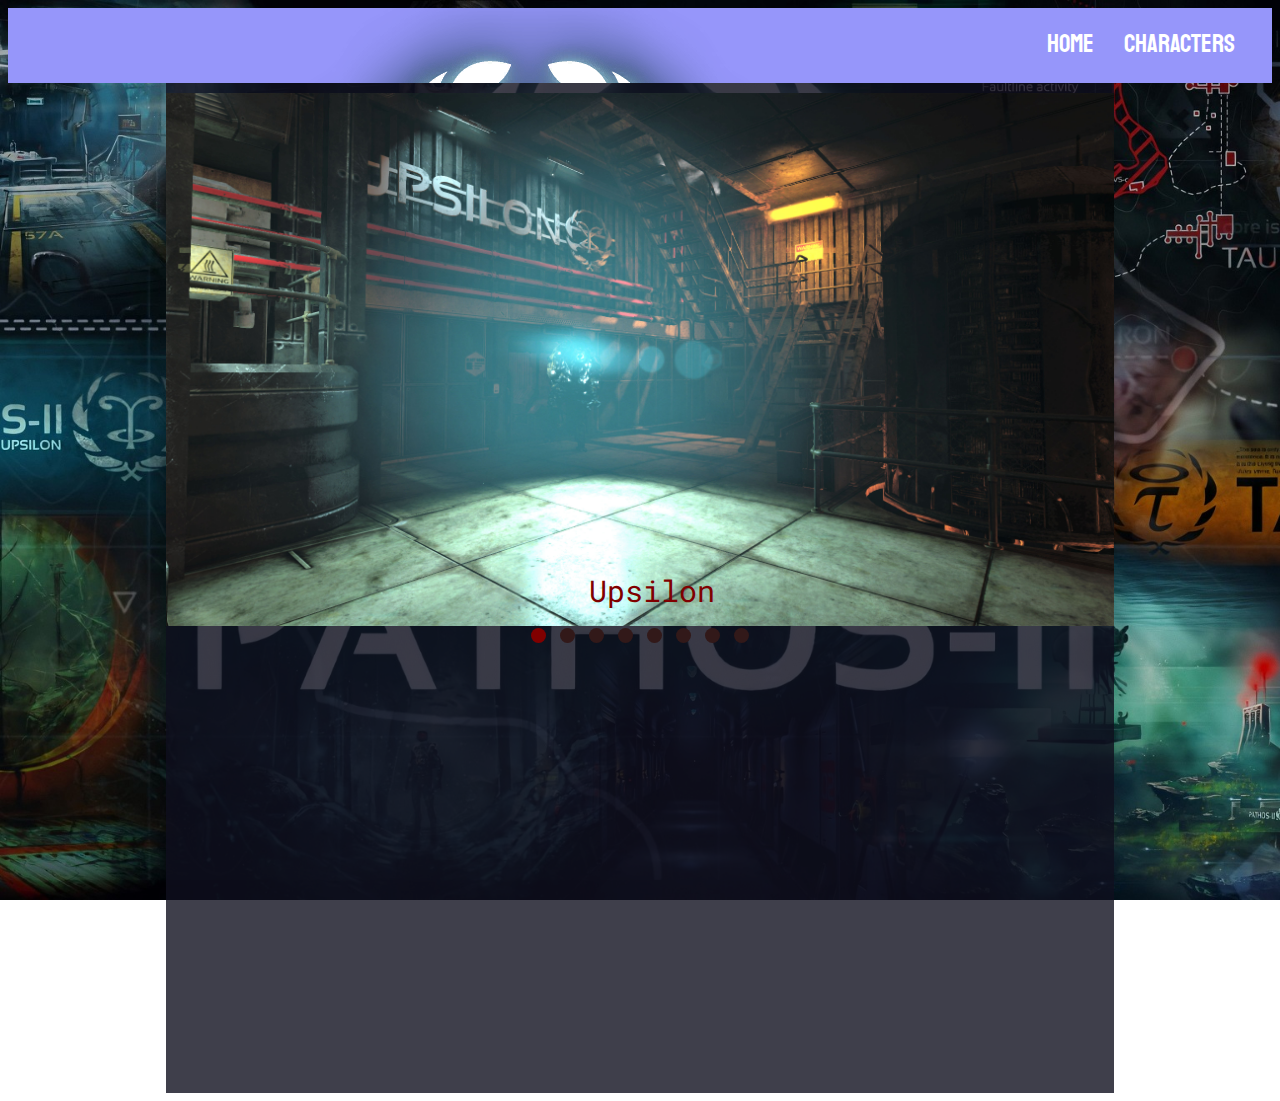
==== pathos2.html @ 28dc01f1 "Pathos2.html embedded, Slideshow made" ====
<!DOCTYPE html>
<html lang="hu">
<head>
    <meta charset="UTF-8">
    <meta name="viewport" content="width=device-width, initial-scale=1.0">

    <link href="https://cdn.jsdelivr.net/npm/bootstrap@5.0.0-beta1/dist/css/bootstrap.min.css" rel="stylesheet" integrity="sha384-giJF6kkoqNQ00vy+HMDP7azOuL0xtbfIcaT9wjKHr8RbDVddVHyTfAAsrekwKmP1" crossorigin="anonymous">
    <link rel="stylesheet" href="./src/style/global.css">
    <link rel="stylesheet" href="./src/style/pathos2.css">

    <link rel="preconnect" href="https://fonts.gstatic.com">
    <link href="https://fonts.googleapis.com/css2?family=Roboto+Mono:ital,wght@1,400&display=swap" rel="stylesheet">

    <link rel="preconnect" href="https://fonts.gstatic.com">
    <link href="https://fonts.googleapis.com/css2?family=Staatliches&display=swap" rel="stylesheet">

    <title>Pathos II</title>
</head>
<body>
  <div class="container-fluid">
    <div class="row">
        <div class="topnav">
            <img src="./src/res/img/bg/navbarpathos2.png">
            <a href="index.html">Home</a>
            <a href="">Characters</a>
            <a href="">Enemies</a>
            <a class="active">Pathos II (static)</a>
        </div>

        <div class="maintext">
          <div class="slideshow-container">
              <div class="mySlides fade">
                <img src="./src/res/img/scroll/upsilon.jpg">
                <div class="scrolltext">Upsilon</div>
              </div>

              <div class="mySlides fade">
                <img src="./src/res/img/scroll/lambda.jpg">
                <div class="scrolltext">Lambda</div>
              </div>

              <div class="mySlides fade">
                <img src="./src/res/img/scroll/delta.jpg">
                <div class="scrolltext">Delta</div>
              </div>

              <div class="mySlides fade">
                <img src="./src/res/img/scroll/theta.jpg">
                <div class="scrolltext">Theta</div>
              </div>

              <div class="mySlides fade">
                <img src="./src/res/img/scroll/omicron.jpg">
                <div class="scrolltext">Omicron</div>
              </div>

              <div class="mySlides fade">
                <img src="./src/res/img/scroll/alpha.jpg">
                <div class="scrolltext">Alpha</div>
              </div>

              <div class="mySlides fade">
                <img src="./src/res/img/scroll/tau.jpg">
                <div class="scrolltext">Tau</div>
              </div>

              <div class="mySlides fade">
                <img src="./src/res/img/scroll/phi.jpg">
                <div class="scrolltext">Phi</div>
              </div>
          </div>

          <div style="text-align:center">
            <span class="dot"></span>
            <span class="dot"></span>
            <span class="dot"></span>
            <span class="dot"></span>
            <span class="dot"></span>
            <span class="dot"></span>
            <span class="dot"></span>
            <span class="dot"></span>
          </div>
    </div>
  </div>
</div>

  <script src="./src/javascript/pathos2.js"></script>
</body>
</html>
---- src/style/global.css ----
/*Navbar*/

.topnav {
    overflow: hidden;
    background-color: rgb(0, 0, 0);
    font-family: 'Staatliches', cursive;
    max-height: 75px;
  }
  
.topnav a {
  float: left;
  color:rgb(50, 50, 100);;
  text-align: center;
  padding: 20px 15px;
  text-decoration: none;
  font-size: 25px;
}
  
.topnav a:hover {
  background-color: rgb(50, 50, 100);
  color: black;
}
  
.topnav a.active {
  background-color: rgb(25, 25, 50);
  color: rgb(50, 50, 100);;
}

.topnav img{
  height: 100%;
  width: auto;
  float: left;
}

/*Navbar*/

.maintext{
  font-family: 'Roboto Mono', monospace;
  color: rgb(80,80,40);
  background-color: rgba(0, 0, 0, 0.8);
  display: block;
  width: 75%;
  margin: 0 auto;
  padding-top: 10px;
  min-height: 1000px;
}
---- src/style/pathos2.css ----
body {
    background: url("../res/img/bg/bgpathos2.jpg") no-repeat center center fixed;
    background-size: cover;
}

.topnav {
    background-color: rgb(150, 150, 250);
}

.topnav a {
    color: white;
}

.topnav a:hover {
    background-color: rgb(125, 125, 250);
    color: rgb(150, 150, 250);
}

.topnav a.active {
    background-color: rgb(100, 100, 200);
    color: rgb(50, 50, 100);;
}

.maintext{
    color: rgb(80,80,40);
    background-color: rgba(15, 15, 30, 0.8);
}

.mySlides {
    display: none;
}

.mySlides img {
    width: 100%;
    max-height: 600px;
    vertical-align: middle;
}

.slideshow-container {
  max-width: 1000px;
  position: relative;
  margin: auto;
}

.scrolltext {
  color: maroon;
  font-size: 30px;
  padding: 8px 12px;
  position: absolute;
  bottom: 8px;
  width: 100%;
  text-align: center;
}

.dot {
  height: 15px;
  width: 15px;
  margin: 0 2px;
  background-color: rgb(50, 25, 25);
  border-radius: 50%;
  display: inline-block;
  transition: background-color 0.6s ease;
}

.activedot {
  background-color: maroon;
}

.fade {
  animation-name: fade;
  animation-fill-mode: forwards;
  animation-duration: 1.5s;
}
  
@keyframes fade {
    from {opacity: .5} 
    to {opacity: 1}
}
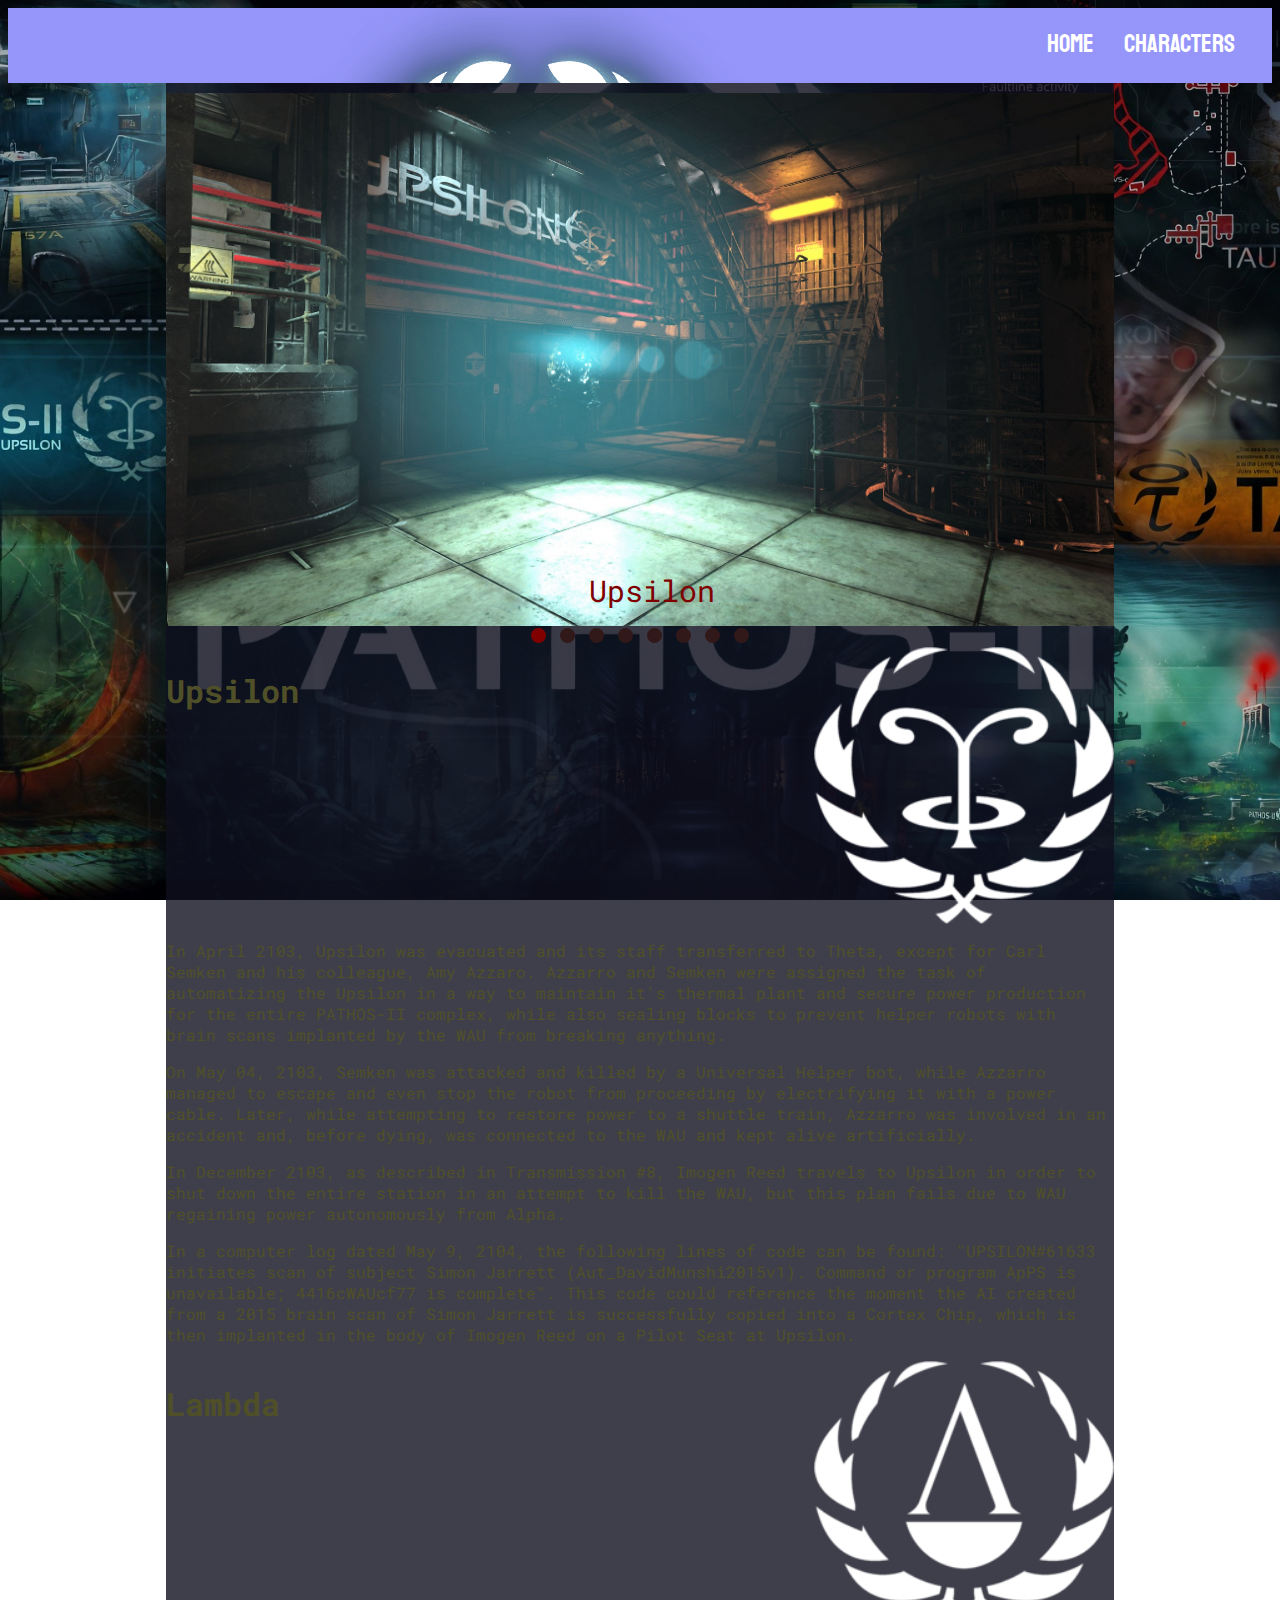
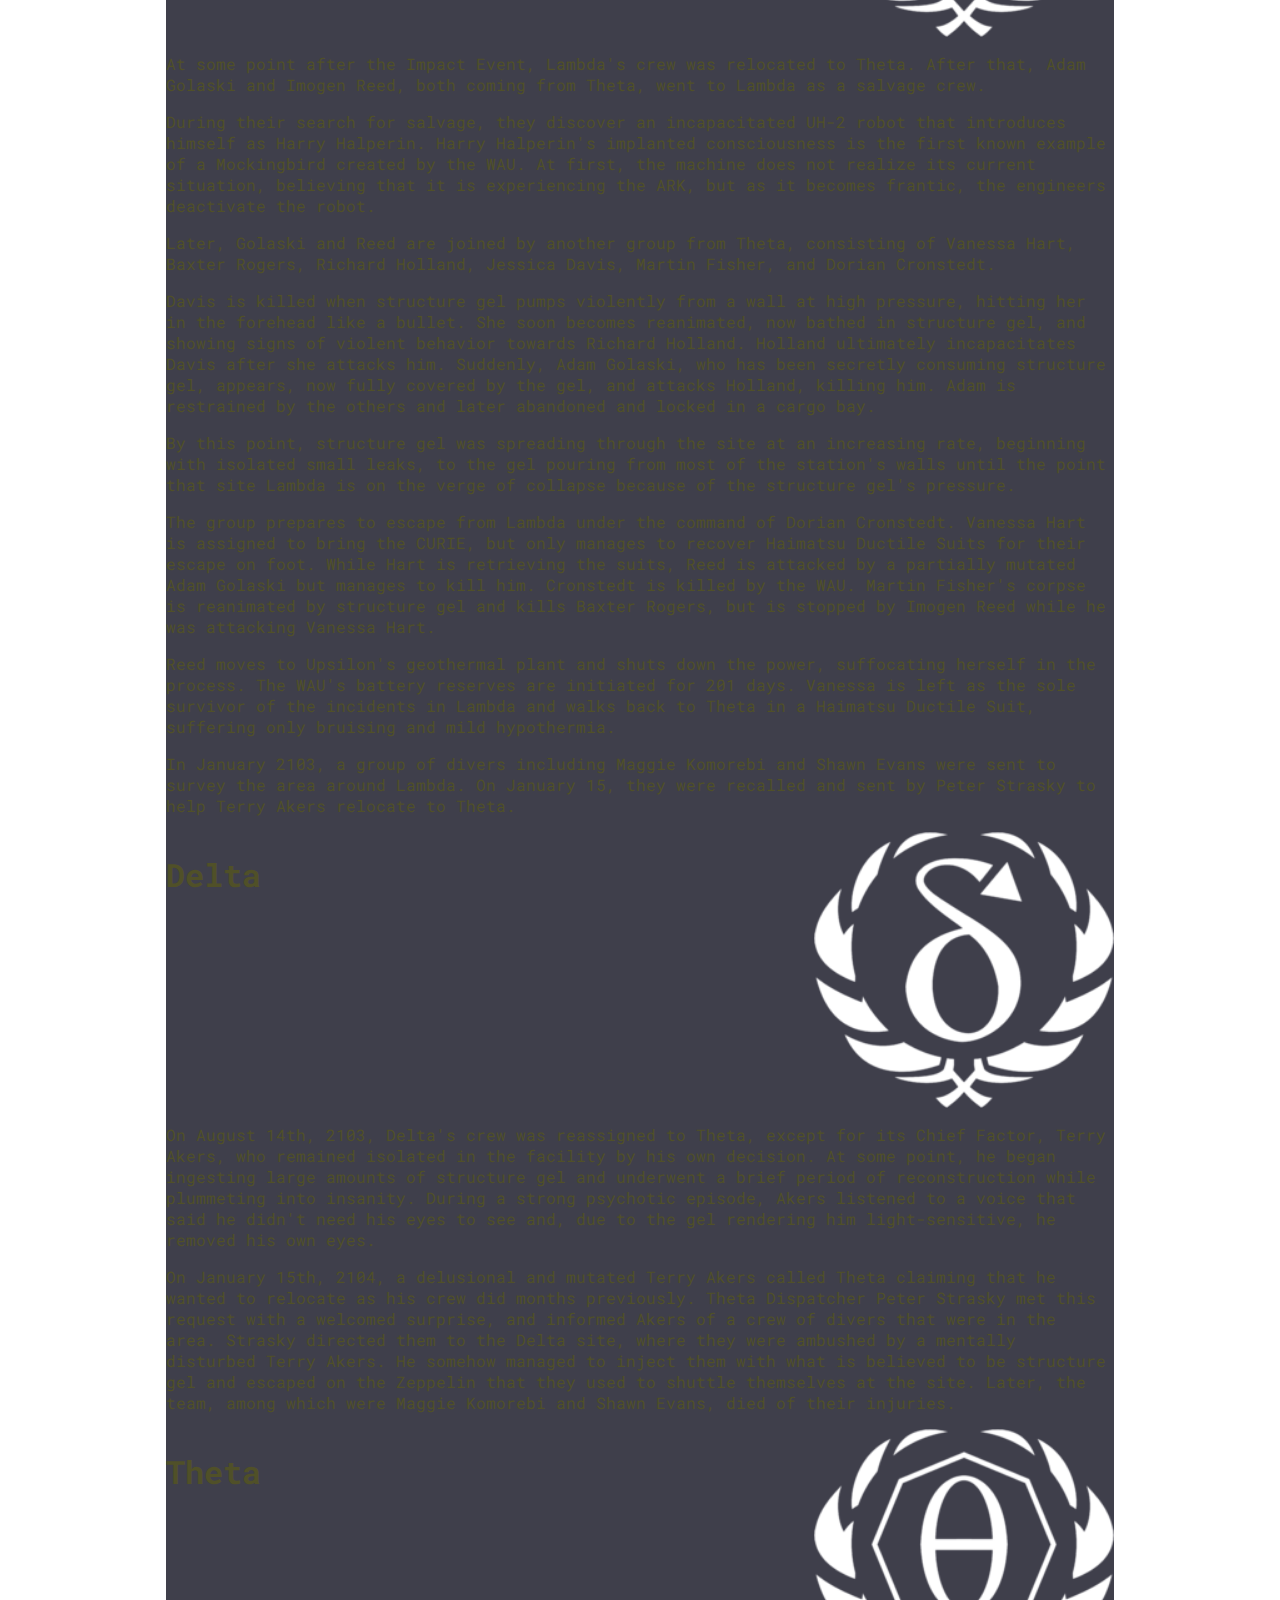
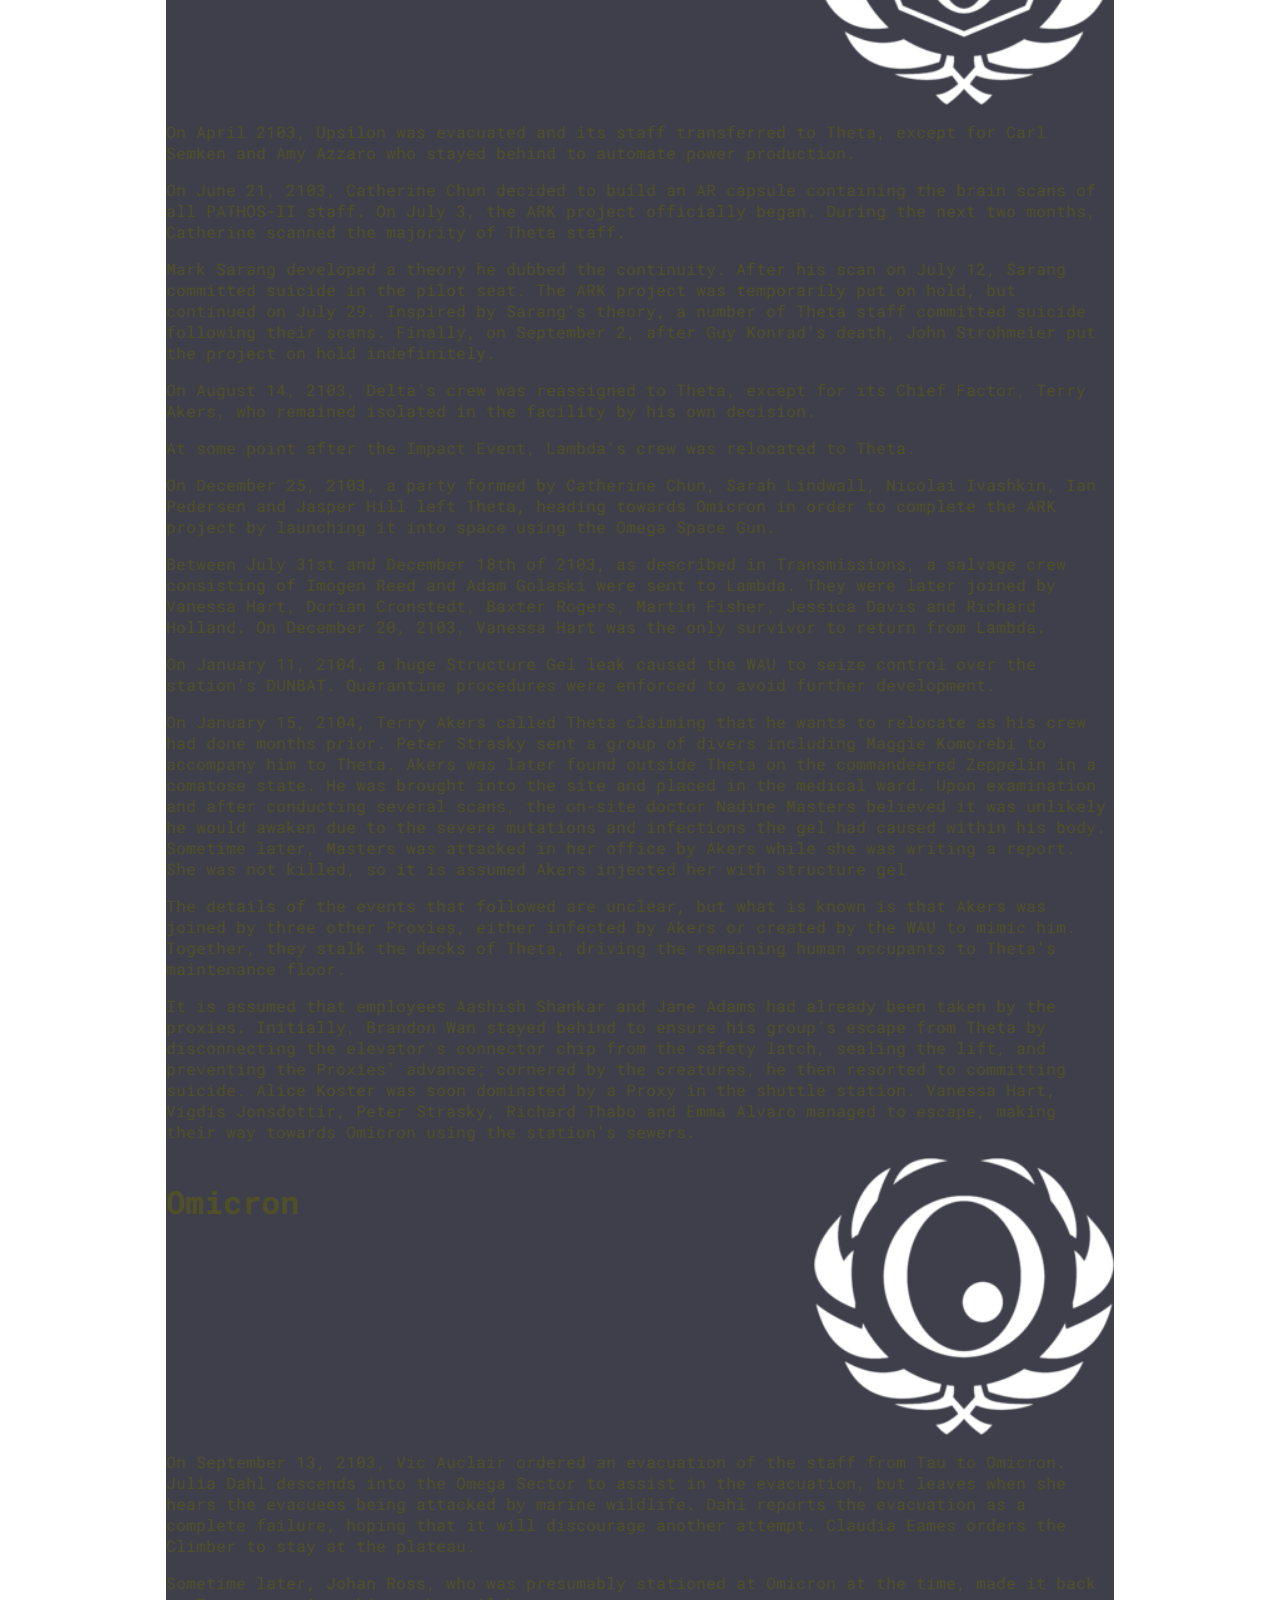
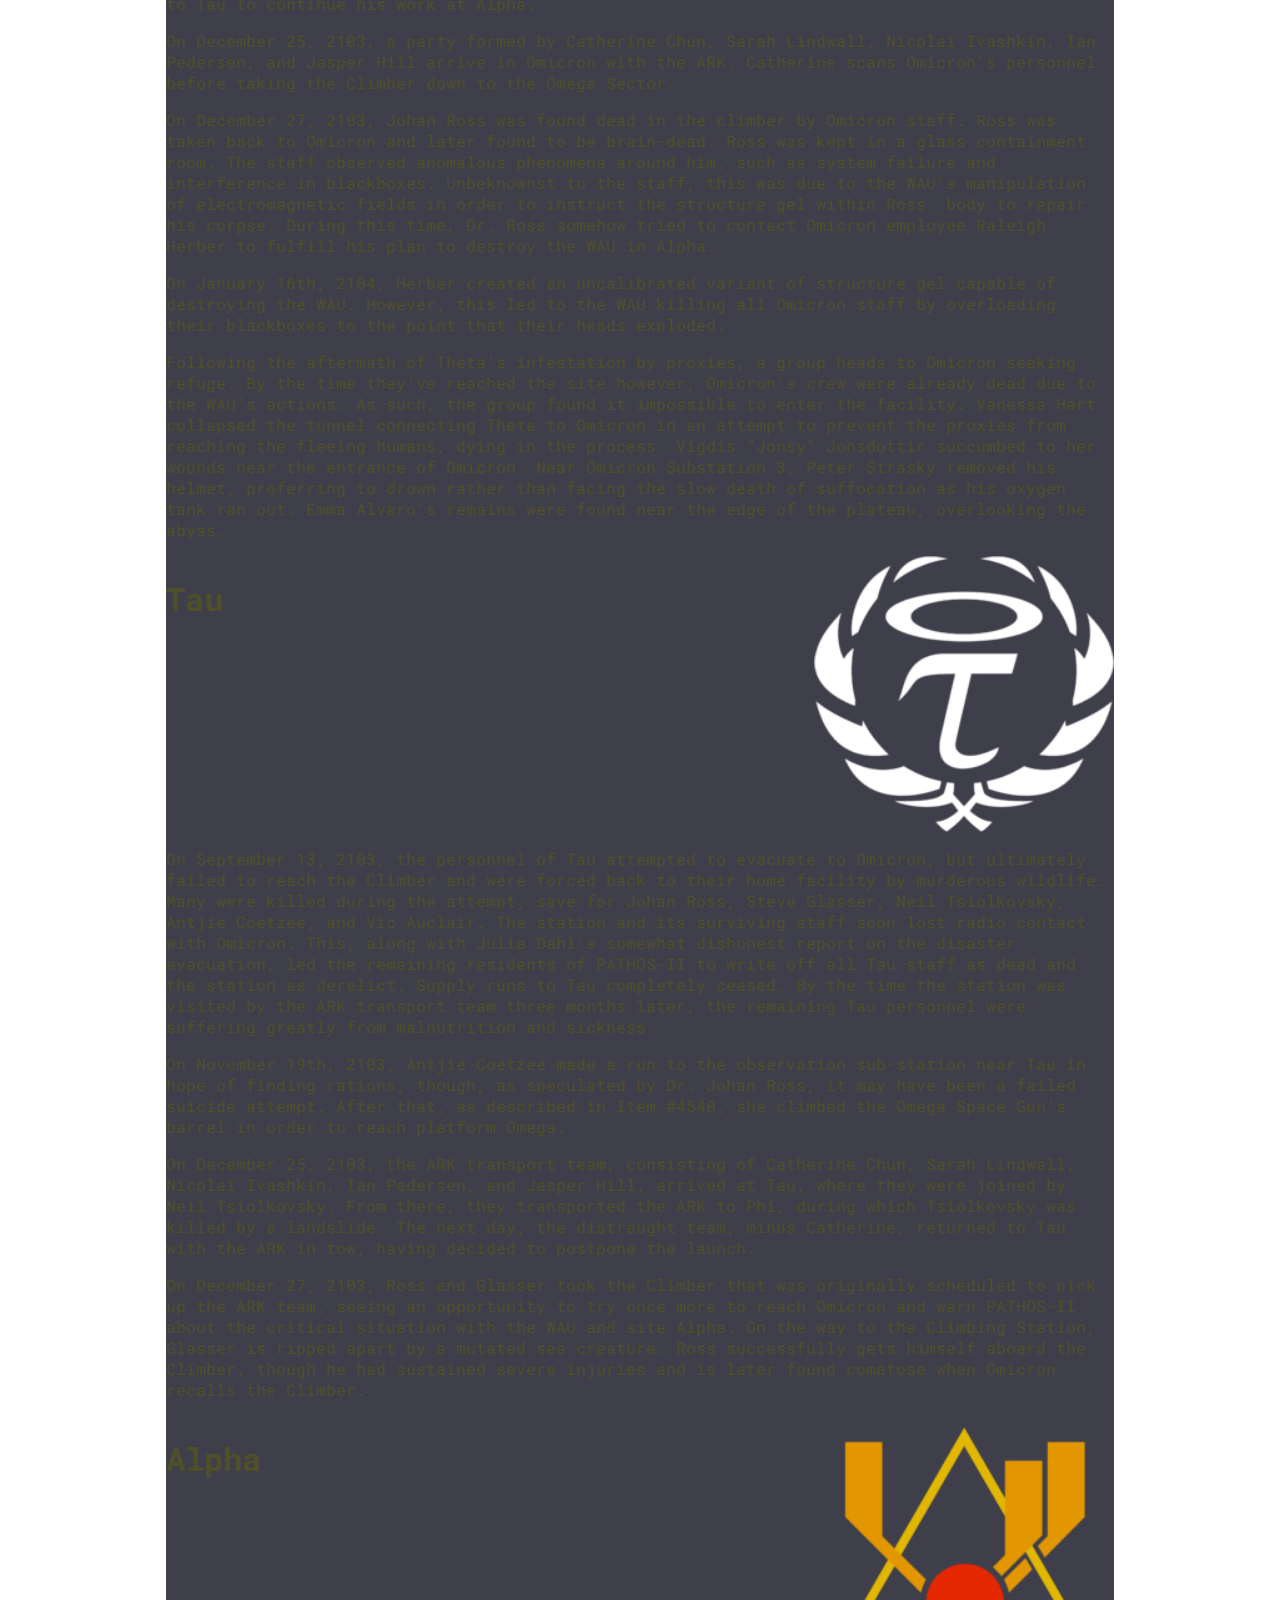
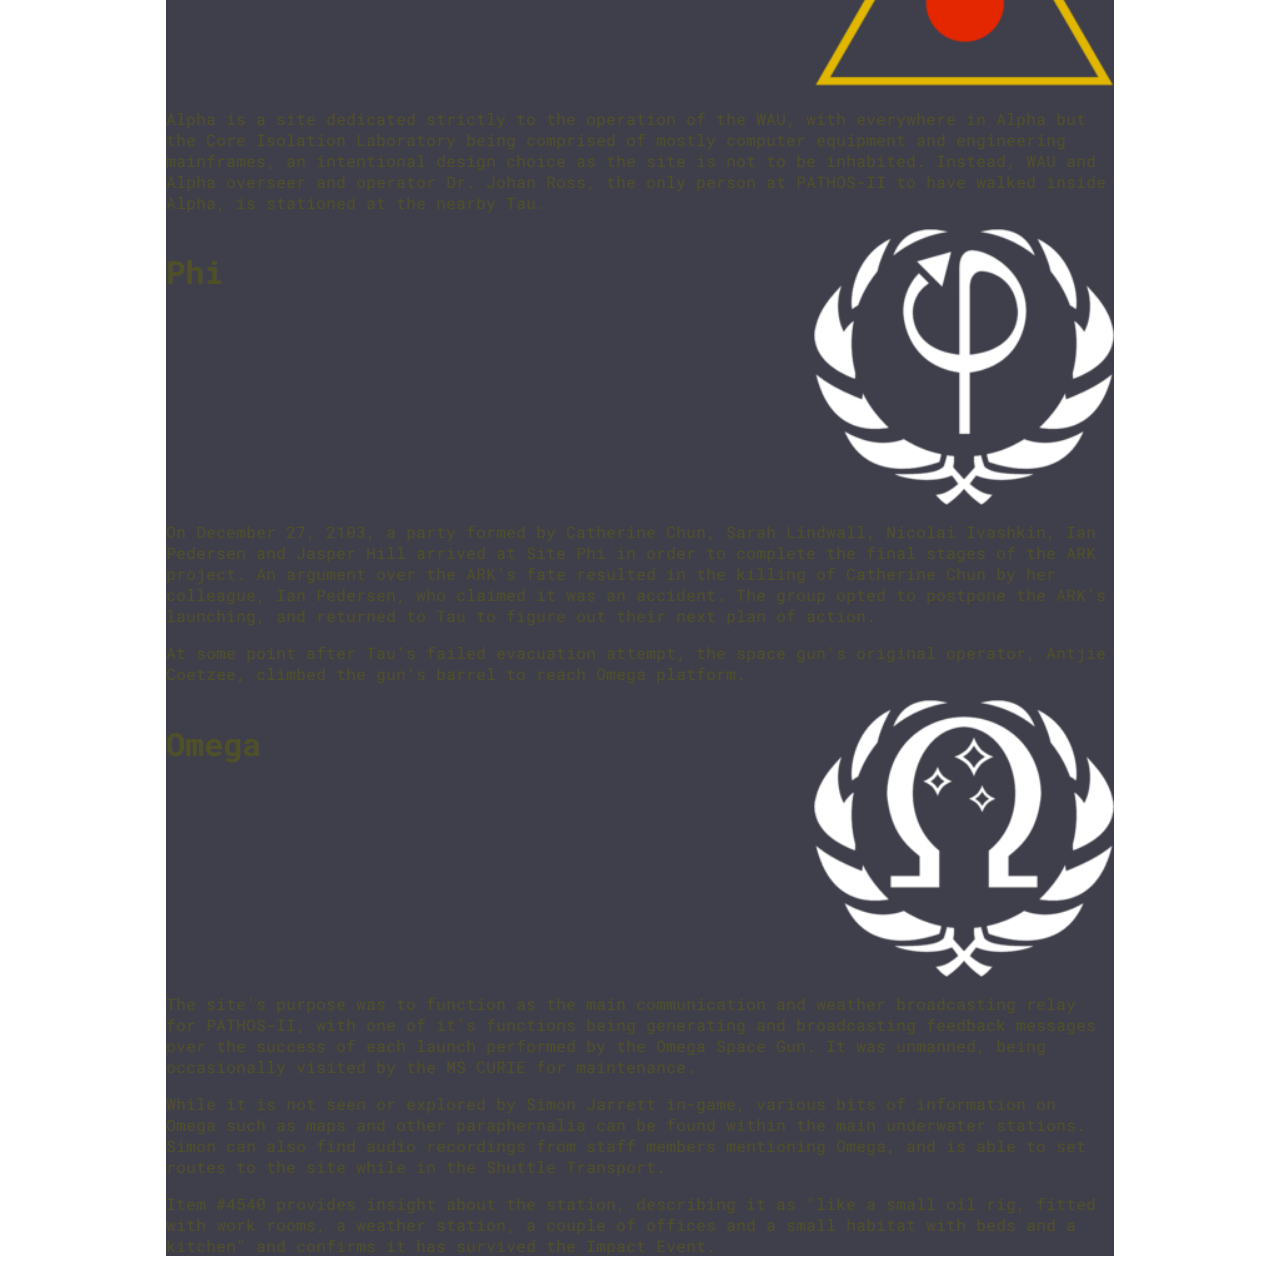
==== commit ba28327f: "patos2.html advanced, mostly mobile first" ====
--- a/pathos2.html
+++ b/pathos2.html
@@ -30,42 +30,42 @@
         <div class="maintext">
           <div class="slideshow-container">
               <div class="mySlides fade">
-                <img src="./src/res/img/scroll/upsilon.jpg">
+                <a href="#upsilon"><img src="./src/res/img/scroll/upsilon.jpg"></a>
                 <div class="scrolltext">Upsilon</div>
               </div>
 
               <div class="mySlides fade">
-                <img src="./src/res/img/scroll/lambda.jpg">
+                <a href="#lambda"><img src="./src/res/img/scroll/lambda.jpg"></a>
                 <div class="scrolltext">Lambda</div>
               </div>
 
               <div class="mySlides fade">
-                <img src="./src/res/img/scroll/delta.jpg">
+                <a href="#delta"><img src="./src/res/img/scroll/delta.jpg"></a>
                 <div class="scrolltext">Delta</div>
               </div>
 
               <div class="mySlides fade">
-                <img src="./src/res/img/scroll/theta.jpg">
+                <a href="#theta"><img src="./src/res/img/scroll/theta.jpg"></a>
                 <div class="scrolltext">Theta</div>
               </div>
 
               <div class="mySlides fade">
-                <img src="./src/res/img/scroll/omicron.jpg">
+                <a href="#omicron"><img src="./src/res/img/scroll/omicron.jpg"></a>
                 <div class="scrolltext">Omicron</div>
               </div>
 
               <div class="mySlides fade">
-                <img src="./src/res/img/scroll/alpha.jpg">
+                <a href="#alpha"><img src="./src/res/img/scroll/alpha.jpg"></a>
                 <div class="scrolltext">Alpha</div>
               </div>
 
               <div class="mySlides fade">
-                <img src="./src/res/img/scroll/tau.jpg">
+                <a href="#tau"><img src="./src/res/img/scroll/tau.jpg"></a>
                 <div class="scrolltext">Tau</div>
               </div>
 
               <div class="mySlides fade">
-                <img src="./src/res/img/scroll/phi.jpg">
+                <a href="#phi"><img src="./src/res/img/scroll/phi.jpg"></a>
                 <div class="scrolltext">Phi</div>
               </div>
           </div>
@@ -80,6 +80,192 @@
             <span class="dot"></span>
             <span class="dot"></span>
           </div>
+
+          <div id="upsilon">
+            <div class="logo">
+              <h1>Upsilon</h1>
+              <img src="src/res/img/sites/upsilon.png">
+            </div>
+            <p>
+              In April 2103, Upsilon was evacuated and its staff transferred to Theta, except for Carl Semken and his colleague, Amy Azzaro. Azzarro and Semken were assigned the task of automatizing the Upsilon in a way to maintain it's thermal plant and secure power production for the entire PATHOS-II complex, while also sealing blocks to prevent helper robots with brain scans implanted by the WAU from breaking anything.
+            </p>
+            <p>
+              On May 04, 2103, Semken was attacked and killed by a Universal Helper bot, while Azzarro managed to escape and even stop the robot from proceeding by electrifying it with a power cable. Later, while attempting to restore power to a shuttle train, Azzarro was involved in an accident and, before dying, was connected to the WAU and kept alive artificially.
+            </p>
+            <p>
+              In December 2103, as described in Transmission #8, Imogen Reed travels to Upsilon in order to shut down the entire station in an attempt to kill the WAU, but this plan fails due to WAU regaining power autonomously from Alpha.
+            </p>
+            <p>
+              In a computer log dated May 9, 2104, the following lines of code can be found: "UPSILON#61633 initiates scan of subject Simon Jarrett (Aut_DavidMunshi2015v1). Command or program ApPS is unavailable; 4416cWAUcf77 is complete". This code could reference the moment the AI created from a 2015 brain scan of Simon Jarrett is successfully copied into a Cortex Chip, which is then implanted in the body of Imogen Reed on a Pilot Seat at Upsilon.
+            </p>
+          </div>
+
+          <div id="lambda">
+            <div class="logo">
+              <h1>Lambda</h1>
+              <img src="src/res/img/sites/lambda.png">
+            </div>
+            <p>
+              At some point after the Impact Event, Lambda's crew was relocated to Theta. After that, Adam Golaski and Imogen Reed, both coming from Theta, went to Lambda as a salvage crew.
+            </p>
+            <p>
+              During their search for salvage, they discover an incapacitated UH-2 robot that introduces himself as Harry Halperin. Harry Halperin's implanted consciousness is the first known example of a Mockingbird created by the WAU. At first, the machine does not realize its current situation, believing that it is experiencing the ARK, but as it becomes frantic, the engineers deactivate the robot.
+            </p>
+            <p>
+              Later, Golaski and Reed are joined by another group from Theta, consisting of Vanessa Hart, Baxter Rogers, Richard Holland, Jessica Davis, Martin Fisher, and Dorian Cronstedt.
+            </p>
+            <p>
+              Davis is killed when structure gel pumps violently from a wall at high pressure, hitting her in the forehead like a bullet. She soon becomes reanimated, now bathed in structure gel, and showing signs of violent behavior towards Richard Holland. Holland ultimately incapacitates Davis after she attacks him. Suddenly, Adam Golaski, who has been secretly consuming structure gel, appears, now fully covered by the gel, and attacks Holland, killing him. Adam is restrained by the others and later abandoned and locked in a cargo bay.
+            </p>
+            <p>
+              By this point, structure gel was spreading through the site at an increasing rate, beginning with isolated small leaks, to the gel pouring from most of the station's walls until the point that site Lambda is on the verge of collapse because of the structure gel's pressure.
+            </p>
+            <p>
+              The group prepares to escape from Lambda under the command of Dorian Cronstedt. Vanessa Hart is assigned to bring the CURIE, but only manages to recover Haimatsu Ductile Suits for their escape on foot. While Hart is retrieving the suits, Reed is attacked by a partially mutated Adam Golaski but manages to kill him. Cronstedt is killed by the WAU. Martin Fisher's corpse is reanimated by structure gel and kills Baxter Rogers, but is stopped by Imogen Reed while he was attacking Vanessa Hart.
+            </p>
+            <p>
+              Reed moves to Upsilon's geothermal plant and shuts down the power, suffocating herself in the process. The WAU's battery reserves are initiated for 201 days. Vanessa is left as the sole survivor of the incidents in Lambda and walks back to Theta in a Haimatsu Ductile Suit, suffering only bruising and mild hypothermia.
+            </p>
+            <p>
+              In January 2103, a group of divers including Maggie Komorebi and Shawn Evans were sent to survey the area around Lambda. On January 15, they were recalled and sent by Peter Strasky to help Terry Akers relocate to Theta.
+          </p>
+        </div>
+
+        <div id="delta">
+          <div class="logo">
+            <h1>Delta</h1>
+            <img src="src/res/img/sites/delta.png">
+          </div>
+          <p>
+            On August 14th, 2103, Delta's crew was reassigned to Theta, except for its Chief Factor, Terry Akers, who remained isolated in the facility by his own decision. At some point, he began ingesting large amounts of structure gel and underwent a brief period of reconstruction while plummeting into insanity. During a strong psychotic episode, Akers listened to a voice that said he didn't need his eyes to see and, due to the gel rendering him light-sensitive, he removed his own eyes.
+          </p>
+          <p>
+            On January 15th, 2104, a delusional and mutated Terry Akers called Theta claiming that he wanted to relocate as his crew did months previously. Theta Dispatcher Peter Strasky met this request with a welcomed surprise, and informed Akers of a crew of divers that were in the area. Strasky directed them to the Delta site, where they were ambushed by a mentally disturbed Terry Akers. He somehow managed to inject them with what is believed to be structure gel and escaped on the Zeppelin that they used to shuttle themselves at the site. Later, the team, among which were Maggie Komorebi and Shawn Evans, died of their injuries.
+          </p>
+        </div>
+
+        <div id="theta">
+          <div class="logo">
+            <h1>Theta</h1>
+            <img src="src/res/img/sites/theta.png">
+          </div>
+          <p>
+            On April 2103, Upsilon was evacuated and its staff transferred to Theta, except for Carl Semken and Amy Azzaro who stayed behind to automate power production.
+          </p>
+          <p>
+            On June 21, 2103, Catherine Chun decided to build an AR capsule containing the brain scans of all PATHOS-II staff. On July 3, the ARK project officially began. During the next two months, Catherine scanned the majority of Theta staff.
+          </p>
+          <p>
+            Mark Sarang developed a theory he dubbed the continuity. After his scan on July 12, Sarang committed suicide in the pilot seat. The ARK project was temporarily put on hold, but continued on July 29. Inspired by Sarang's theory, a number of Theta staff committed suicide following their scans. Finally, on September 2, after Guy Konrad's death, John Strohmeier put the project on hold indefinitely.
+          </p>
+          <p>
+            On August 14, 2103, Delta's crew was reassigned to Theta, except for its Chief Factor, Terry Akers, who remained isolated in the facility by his own decision.
+          </p>
+          <p>
+            At some point after the Impact Event, Lambda's crew was relocated to Theta.
+          </p>
+          <p>
+            On December 25, 2103, a party formed by Catherine Chun, Sarah Lindwall, Nicolai Ivashkin, Ian Pedersen and Jasper Hill left Theta, heading towards Omicron in order to complete the ARK project by launching it into space using the Omega Space Gun.
+          </p>
+          <p>
+            Between July 31st and December 18th of 2103, as described in Transmissions, a salvage crew consisting of Imogen Reed and Adam Golaski were sent to Lambda. They were later joined by Vanessa Hart, Dorian Cronstedt, Baxter Rogers, Martin Fisher, Jessica Davis and Richard Holland. On December 20, 2103, Vanessa Hart was the only survivor to return from Lambda.
+          </p>
+          <p>
+            On January 11, 2104, a huge Structure Gel leak caused the WAU to seize control over the station's DUNBAT. Quarantine procedures were enforced to avoid further development.
+          </p>
+          <p>
+            On January 15, 2104, Terry Akers called Theta claiming that he wants to relocate as his crew had done months prior. Peter Strasky sent a group of divers including Maggie Komorebi to accompany him to Theta. Akers was later found outside Theta on the commandeered Zeppelin in a comatose state. He was brought into the site and placed in the medical ward. Upon examination and after conducting several scans, the on-site doctor Nadine Masters believed it was unlikely he would awaken due to the severe mutations and infections the gel had caused within his body. Sometime later, Masters was attacked in her office by Akers while she was writing a report. She was not killed, so it is assumed Akers injected her with structure gel
+          </p>
+          <p>
+            The details of the events that followed are unclear, but what is known is that Akers was joined by three other Proxies, either infected by Akers or created by the WAU to mimic him. Together, they stalk the decks of Theta, driving the remaining human occupants to Theta's maintenance floor.
+          </p>
+          <p>
+            It is assumed that employees Aashish Shankar and Jane Adams had already been taken by the proxies. Initially, Brandon Wan stayed behind to ensure his group's escape from Theta by disconnecting the elevator's connector chip from the safety latch, sealing the lift, and preventing the Proxies' advance; cornered by the creatures, he then resorted to committing suicide. Alice Koster was soon dominated by a Proxy in the shuttle station. Vanessa Hart, Vigdis Jonsdottir, Peter Strasky, Richard Thabo and Emma Alvaro managed to escape, making their way towards Omicron using the station's sewers.
+          </p>   
+        </div>
+
+        <div id="omicron">
+          <div class="logo">
+            <h1>Omicron</h1>
+            <img src="src/res/img/sites/omicron.png">
+          </div>
+          <p>
+          On September 13, 2103, Vic Auclair ordered an evacuation of the staff from Tau to Omicron. Julia Dahl descends into the Omega Sector to assist in the evacuation, but leaves when she hears the evacuees being attacked by marine wildlife. Dahl reports the evacuation as a complete failure, hoping that it will discourage another attempt. Claudia Eames orders the Climber to stay at the plateau.
+          </p>
+          <p>
+            Sometime later, Johan Ross, who was presumably stationed at Omicron at the time, made it back to Tau to continue his work at Alpha.
+          </p>
+          <p>
+            On December 25, 2103, a party formed by Catherine Chun, Sarah Lindwall, Nicolai Ivashkin, Ian Pedersen, and Jasper Hill arrive in Omicron with the ARK. Catherine scans Omicron's personnel before taking the Climber down to the Omega Sector.
+          </p>
+          <p>
+            On December 27, 2103, Johan Ross was found dead in the climber by Omicron staff. Ross was taken back to Omicron and later found to be brain-dead. Ross was kept in a glass containment room. The staff observed anomalous phenomena around him, such as system failure and interference in blackboxes. Unbeknownst to the staff, this was due to the WAU's manipulation of electromagnetic fields in order to instruct the structure gel within Ross' body to repair his corpse. During this time, Dr. Ross somehow tried to contact Omicron employee Raleigh Herber to fulfill his plan to destroy the WAU in Alpha.
+          </p>
+          <p>
+            On January 16th, 2104, Herber created an uncalibrated variant of structure gel capable of destroying the WAU. However, this led to the WAU killing all Omicron staff by overloading their blackboxes to the point that their heads exploded.
+          </p>
+          <p>
+            Following the aftermath of Theta's infestation by proxies, a group heads to Omicron seeking refuge. By the time they've reached the site however, Omicron's crew were already dead due to the WAU's actions. As such, the group found it impossible to enter the facility. Vanessa Hart collapsed the tunnel connecting Theta to Omicron in an attempt to prevent the proxies from reaching the fleeing humans, dying in the process. Vigdis "Jonsy" Jonsdottir succumbed to her wounds near the entrance of Omicron. Near Omicron Substation 3, Peter Strasky removed his helmet, preferring to drown rather than facing the slow death of suffocation as his oxygen tank ran out. Emma Alvaro's remains were found near the edge of the plateau, overlooking the abyss.
+          </p>
+        </div>
+
+        <div id="tau">
+          <div class="logo">
+            <h1>Tau</h1>
+            <img src="src/res/img/sites/tau.png">
+          </div>
+          <p>
+          On September 13, 2103, the personnel of Tau attempted to evacuate to Omicron, but ultimately failed to reach the Climber and were forced back to their home facility by murderous wildlife. Many were killed during the attempt, save for Johan Ross, Steve Glasser, Neil Tsiolkovsky, Antjie Coetzee, and Vic Auclair. The station and its surviving staff soon lost radio contact with Omicron. This, along with Julia Dahl's somewhat dishonest report on the disaster evacuation, led the remaining residents of PATHOS-II to write off all Tau staff as dead and the station as derelict. Supply runs to Tau completely ceased. By the time the station was visited by the ARK transport team three months later, the remaining Tau personnel were suffering greatly from malnutrition and sickness.
+          </p>
+          <p>
+            On November 19th, 2103, Antjie Coetzee made a run to the observation sub-station near Tau in hope of finding rations, though, as speculated by Dr. Johan Ross, it may have been a failed suicide attempt. After that, as described in Item #4540, she climbed the Omega Space Gun's barrel in order to reach platform Omega.
+          <p>
+          </p>
+            On December 25, 2103, the ARK transport team, consisting of Catherine Chun, Sarah Lindwall, Nicolai Ivashkin, Ian Pedersen, and Jasper Hill, arrived at Tau, where they were joined by Neil Tsiolkovsky. From there, they transported the ARK to Phi, during which Tsiolkovsky was killed by a landslide. The next day, the distraught team, minus Catherine, returned to Tau with the ARK in tow, having decided to postpone the launch.
+          <p>
+          </p>
+            On December 27, 2103, Ross and Glasser took the Climber that was originally scheduled to pick up the ARK team, seeing an opportunity to try once more to reach Omicron and warn PATHOS-II about the critical situation with the WAU and site Alpha. On the way to the Climbing Station, Glasser is ripped apart by a mutated sea creature. Ross successfully gets himself aboard the Climber, though he had sustained severe injuries and is later found comatose when Omicron recalls the Climber.
+          </p>
+        </div>
+
+        <div id="alpha">
+          <div class="logo">
+            <h1>Alpha</h1>
+            <img src="src/res/img/sites/alpha.png">
+          </div>
+          <p>
+          Alpha is a site dedicated strictly to the operation of the WAU, with everywhere in Alpha but the Core Isolation Laboratory being comprised of mostly computer equipment and engineering mainframes, an intentional design choice as the site is not to be inhabited. Instead, WAU and Alpha overseer and operator Dr. Johan Ross, the only person at PATHOS-II to have walked inside Alpha, is stationed at the nearby Tau.
+          </p>
+        </div>
+
+        <div id="phi">
+          <div class="logo">
+            <h1>Phi</h1>
+            <img src="src/res/img/sites/phi.png">
+          </div>
+          <p>
+          On December 27, 2103, a party formed by Catherine Chun, Sarah Lindwall, Nicolai Ivashkin, Ian Pedersen and Jasper Hill arrived at Site Phi in order to complete the final stages of the ARK project. An argument over the ARK's fate resulted in the killing of Catherine Chun by her colleague, Ian Pedersen, who claimed it was an accident. The group opted to postpone the ARK's launching, and returned to Tau to figure out their next plan of action.
+          </p>
+          <p>
+          At some point after Tau's failed evacuation attempt, the space gun's original operator, Antjie Coetzee, climbed the gun's barrel to reach Omega platform.
+          </p>
+        </div>
+
+        <div id="omega">
+          <div class="logo">
+            <h1>Omega</h1>
+            <img src="src/res/img/sites/omega.png">
+          </div>
+          <p>
+          The site's purpose was to function as the main communication and weather broadcasting relay for PATHOS-II, with one of it's functions being generating and broadcasting feedback messages over the success of each launch performed by the Omega Space Gun. It was unmanned, being occasionally visited by the MS CURIE for maintenance.
+          </p>
+          <p>
+          While it is not seen or explored by Simon Jarrett in-game, various bits of information on Omega such as maps and other paraphernalia can be found within the main underwater stations. Simon can also find audio recordings from staff members mentioning Omega, and is able to set routes to the site while in the Shuttle Transport.
+          </p>
+          <p>
+          Item #4540 provides insight about the station, describing it as "like a small oil rig, fitted with work rooms, a weather station, a couple of offices and a small habitat with beds and a kitchen" and confirms it has survived the Impact Event.
+          </p>
+        </div>
     </div>
   </div>
 </div>
--- a/src/style/pathos2.css
+++ b/src/style/pathos2.css
@@ -76,4 +76,21 @@
 @keyframes fade {
     from {opacity: .5} 
     to {opacity: 1}
+}
+
+.logo{
+  display: flex;
+}
+
+.logo h1{
+  display: inline;
+  flex: 50%;
+}
+
+.logo img{
+  float: right;
+  flex: 50%;
+  overflow: hidden;
+  width: 100%;
+  max-width: 300px;
 }